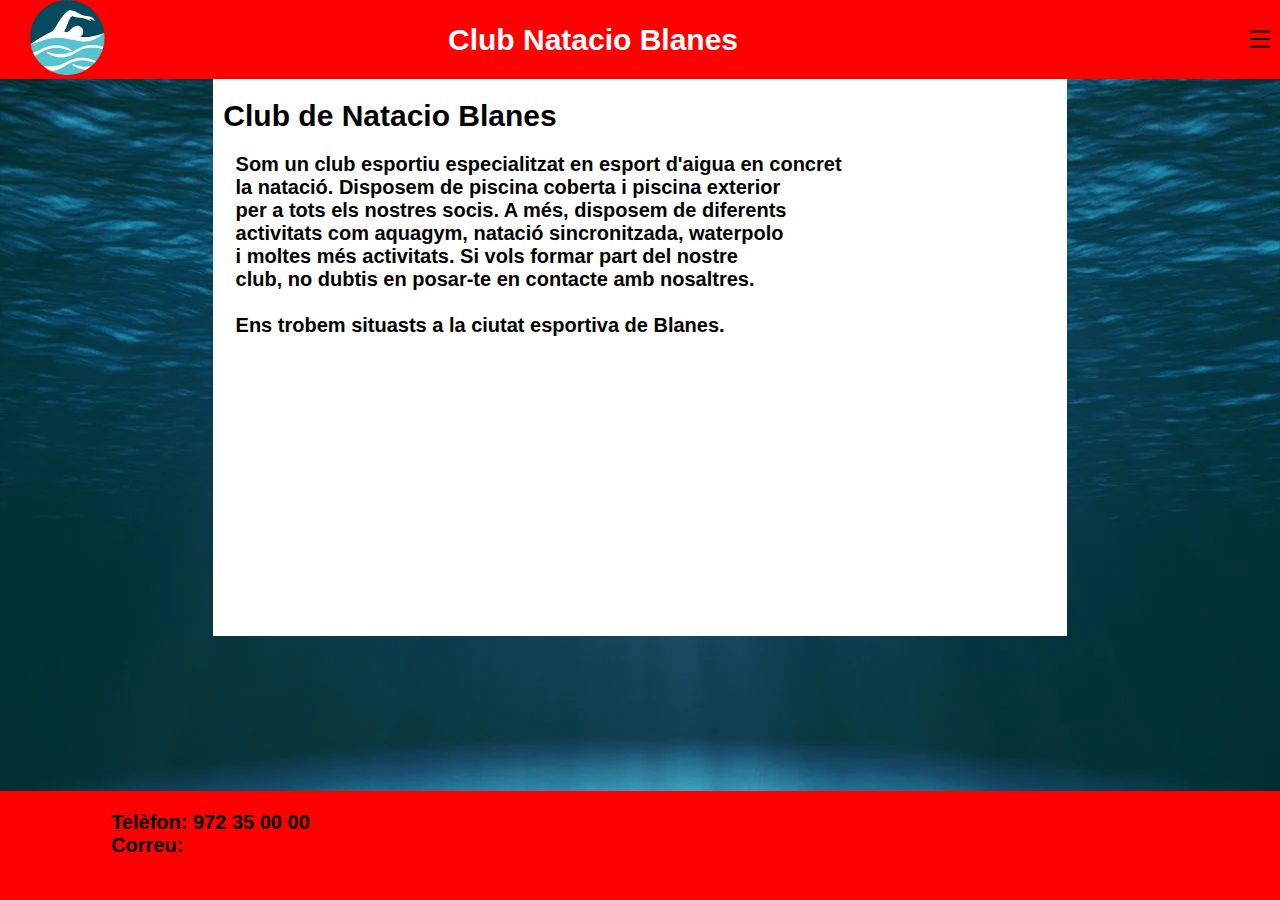
==== index.html @ 4ce44191 "main" ====
<!DOCTYPE html>
<head>
    <title>Club Natacio Blanes</title>
    <meta charset="UTF-8">
    <link rel="stylesheet" href="css/style.css">
    <link rel="stylesheet" href="https://cdn.jsdelivr.net/npm/bootstrap-icons@1.11.3/font/bootstrap-icons.min.css">
    <link rel="icon" type="image/x-icon" href="resources/images-removebg-preview.png">
</head>
<html>
    <section class="top">
        <div class="top-div">
            <div class="logo-div">
                <img class="logo" src="resources/images-removebg-preview.png">
                
            </div>
            <div class="title-div">
                <a class="title-text" href="index.html">Club Natacio Blanes</a>
            </div>
            <div class="menu-div">
                <div class="button-div">
                    <button class="menu"><svg xmlns="http://www.w3.org/2000/svg" width="30" height="30" fill="currentColor" class="bi bi-list" viewBox="0 0 16 16">
                        <path fill-rule="evenodd" d="M2.5 12a.5.5 0 0 1 .5-.5h10a.5.5 0 0 1 0 1H3a.5.5 0 0 1-.5-.5m0-4a.5.5 0 0 1 .5-.5h10a.5.5 0 0 1 0 1H3a.5.5 0 0 1-.5-.5m0-4a.5.5 0 0 1 .5-.5h10a.5.5 0 0 1 0 1H3a.5.5 0 0 1-.5-.5"></path>
                        </svg>
                    </button>
                
                
                <div class="dropdown">
                    <a href="html/carnet_piscina.html">Carnet de piscina</a>
                    <a href="html/horaripiscina.html">Horari de piscina</a> 
                    <a href="html/inscripcions.html">Inscripcions</a>
                    <a href="html/activitats.html">Activitats</a>
                </div>
                </div>
            </div>
            
            
        </div>
    </section>
    <section class="mid">
        <div class="mid-div">
            <div class="mid-div-left">

            </div>
            <div class="mid-div-mid">
<h1 class="text-header">
    Club de Natacio Blanes</h1>
<pre class="text">
    Som un club esportiu especialitzat en esport d'aigua en concret
    la natació. Disposem de piscina coberta i piscina exterior
    per a tots els nostres socis. A més, disposem de diferents
    activitats com aquagym, natació sincronitzada, waterpolo
    i moltes més activitats. Si vols formar part del nostre
    club, no dubtis en posar-te en contacte amb nosaltres.

    Ens trobem situasts a la ciutat esportiva de Blanes.
<iframe class="iframe" src="https://www.google.com/maps/embed?pb=!1m18!1m12!1m3!1d95264.6009514329!2d2.5579128419764925!3d41.741687804921476!2m3!1f0!2f0!3f0!3m2!1i1024!2i768!4f13.1!3m3!1m2!1s0x12bb3d83c9556c6d%3A0xe6a548f80cadcbe2!2sCiutat%20Esportiva%20de%20Blanes!5e0!3m2!1sca!2ses!4v1708103730917!5m2!1sca!2ses" width="600" height="450" style="border:0;" allowfullscreen="" loading="lazy" referrerpolicy="no-referrer-when-downgrade"></iframe>




</pre>

            </div>
            <div class="mid-div-right">
            </div>
        </div>
    </section>
    <section class="bottom">
        <div class="bottom-div">
                <pre class="text">
                    Telèfon: 972 35 00 00
                    Correu:
        </div>
    </section>
</html>
---- css/style.css ----
.time-capt{
    border: 1px solid black;
    background-color: rgb(255, 210, 151);
    border-collapse: collapse;
    font-family: verdana;
    font-weight: 1000;
    font-size: 25px;
}
.time-table{
    margin-top: 5%;
    margin-left: 4%;
    border: 1px solid black;
    background-color: rgb(255, 210, 151);
    border-collapse: collapse;
    font-family: verdana;
    font-weight: 100;
}

.dia{
    border: 1px solid black;
    font-size: 19px;
    font-weight: 1000;
}
.time-table th:hover{
    box-shadow: 0px 10px 10px 0px rgba(0,0,0,0.4);
}
.time-table{
    column-width: 20%;
}
.hora{
    border: 1px solid black;
    font-size: 19px;
    font-weight: 100;
}
.aquagym{
    border: 1px solid black;
    font-size: 19px;
    background-color: rgb(102, 162, 251);
    font-weight: 100;

}
.nataciosincronitzada{
    border: 1px solid black;
    font-size: 19px;
    background-color: rgb(247, 173, 75);
    font-weight: 100;
}
.nataciodecompeticio{
    border: 1px solid black;
    font-size: 19px;
    background-color: rgb(230, 98, 98);
    font-weight: 100;
}
.trampoli{
    border: 1px solid black;
    font-size: 19px;
    background-color: rgb(255, 187, 139);
    font-weight: 100;
}
.saltdeplataforma{
    border: 1px solid black;
    font-size: 19px;
    background-color: rgb(255, 234, 128);
    font-weight: 100;
}
.nataciorecreativa{
    border: 1px solid black;
    font-size: 19px;
    background-color: rgb(144, 220, 255);
    font-weight: 100;
}
.waterpolo{
    border: 1px solid black;
    font-size: 19px;
    background-color: rgba(104, 245, 245, 0.552);
    font-weight: 100;
}
.manteniment{
    border: 1px solid black;
    font-size: 19px;
    background-color: rgb(250, 116, 143);
    font-weight: 100;
}
.formaciosocorrisme{
    border: 1px solid black;
    font-size: 19px;
    background-color: aquamarine;
    font-weight: 100;
}
.blanc{
    border: 0px solid black;
    font-size: 19px;
    font-weight: 100;
    
}
.descanspersonal{
    border: 1px solid black;
    font-size: 19px;
    background-color: rgb(173, 236, 131);
    font-weight: 100;
}
html{
    background-color:white;
    font-family: verdana;
}
.carnet-table{
    background-color: rgb(249, 192, 143);
    border:1px solid black;
    border-spacing: 1px;
}
.carnet-row th{
    background-color: rgb(249, 192, 143);
    border: 1px solid black;
    border-spacing: 30px;
    font-family: verdana;
    font-size: 20px;
    font-weight: bolder;
    }
        
.carnet-row caption {
    background-color: rgb(250, 158, 77);
    border:1px solid black;
    text-align: center;
    font-weight: bold;
    font-size: 19px;
}
.carnet-row td{
            
    text-align: center;
    background-color: rgb(255, 220, 190);
    border:1px solid black;
    color: black;
    font-family: verdana;
    font-size: 15px;
    font-weight: lighter;
}
.carnet-row select{
            
    background-color: rgb(255, 220, 190);
    border:1px solid black;
    color: black;
    font-family: verdana;
    font-size: 100%;
    font-weight: lighter;  
}
/* top index */
.index-body{
    width: 100%;
    height: 100%;
    margin: 0;
    padding: 0;
    font-family: 'Roboto', sans-serif;

}
.top{
    background-color: red;
    width: 100%;
    height: fit-content;
    margin-top: 0%;
}
.top-div{
    display:grid;
    grid-template-columns: repeat(3, 1fr);
    grid-template-rows: repeat(1, 1fr);
    align-items: center;
}
.logo-div .title-div{
    display: flex;
    flex-direction: row;
    align-items: center;
}
.title-text{
    text-decoration: none;
    margin-left: 5%;
    font-size: 30px;
    font-weight: bold;
    color: white;
    grid-column: 2;
    grid-row: 1;
    width: fit-content;
}
.logo-div{

    grid-column: 1;
    grid-row: 1;
}
.logo{
    width: 75px;
    height: 75px;
    margin-left: 30px;
}
.button-div{
    width: fit-content;
    height: fit-content;
    position: relative;
    display: inline-block;
    margin-left: 90%;
    margin-top: 5%;
}
.menu-div{
    align-items: center;
    width: 100%;
    height: 100%;
    grid-column: 3;
    grid-row: 1;
}
.menu{
    float: right;
    background-color: transparent;
    border-color: transparent;
    width: fit-content;
    height: fit-content;
}
.button-div:hover{
    background-color: red;
    box-shadow: 0px 10px 10px 0px rgba(0,0,0,0.4);
    transition: all 0.5s ease-out;
}
.button-div:hover .dropdown{
    display:inline-block;
    position: absolute;
    top: 100%;
    right: 2%;
}
.dropdown{    
    display: none;
    position: absolute;
    max-width: fit-content;        
    box-shadow: 0px 10px 10px 0px rgba(0,0,0,0.4);
    float: right;
    transition: all 0.5s ease-out; /* Add transition */
    background-color: red;
}
.dropdown a{
    display: flex;
    flex-direction: column;
    overflow: auto;
    padding: 10px;
    text-decoration: none;
    color: white;
    background-color: red;
    border: 0.1px solid rgb(142, 142, 142);
    transition: all 0.3s ease-out; /* Add transition */
}
html, body{
    height: 100%;
    margin: 0;
}
html{
    margin: 0;
    padding: 0;
    font-family: 'Roboto', sans-serif;
    background-image: url(./../resources/background2.jpg);
    background-size: cover;
    height: 100%;
    width: 100%;
}
.dropdown a:hover{
    box-shadow: 0px 10px 10px 0px rgba(0,0,0,0.4);
    background-color: rgb(255, 99, 99);
}
.time-body{
    margin: 0;
    padding: 0;
    font-family: 'Roboto', sans-serif;
}
.mid{
    background-color: transparent;
}
.mid-div{
    display:grid;
    grid-template-columns: repeat(6, 1fr);
    grid-template-rows: repeat(1, 1fr);
    width: 100%;
    height: 100%;
    margin-top: 0%;
}
.mid-div-left{
    grid-column: 1;
    grid-row: 1;
}
.mid-div-mid{
    width: 100%;
    height: 100%;
    grid-column: 2/6;
    grid-row: 1;
    background-color: white;
}
.mid-div-rigth{
    grid-column: 6; 
    grid-row: 1;
}
.bottom{
    width: 100%;
    position: fixed;
    bottom: 0;
    background-color: red;
    height: fit-content;
}
.bottom-div{
    height: fir-content;
    width: 100%;
    background-color: red;
}
.text-header{
    margin-left: 10px;
    font-family: Arial, Helvetica, sans-serif;
    text-align: start;
    color: black;
    font-size: 30px;  
    font-weight: bold;
}
.text{
    font-family: Arial, Helvetica, sans-serif;
    text-align: start;
    color: black;
    font-size: 20px;
    font-weight: bold;
}
.iframe{
    width: 70%;
    height: 100%;
    padding: 1rem;
    border: 0;
}
.form-inscripcions{
    display: flex;
    flex-direction: column;
    padding-left: 10px;
    width: fit-content;
}
.send-button{
    width: fit-content;
    height: fit-content;
    background-color: red;
    color: white;
    border: 1px solid black;
    border-radius: 5px;
    margin-top: 10px;
    margin-left: 10px;
}
.send-button1{
    opacity: 0;
}
.send-button:hover{
    background-color: rgb(255, 99, 99);
    box-shadow: 0px 10px 10px 0px rgba(0,0,0,0.4);
    transition: all 0.5s ease-out;
}
.send-button i{
    margin: 10px;
    margin-top: 10px;
    margin-bottom: 10px;
    width: fit-content;
    height: fit-content;
}
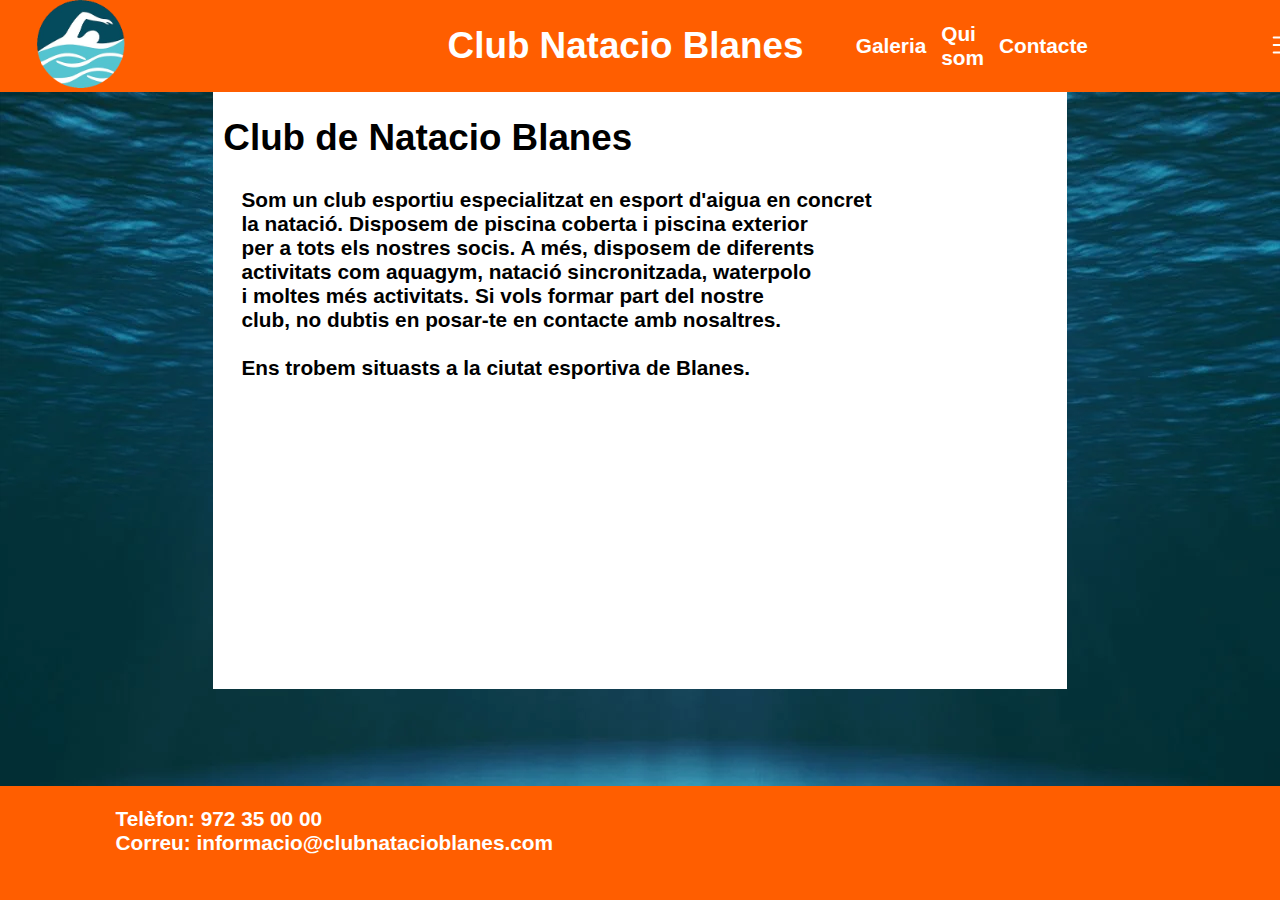
==== commit 336c72a6: "cambios" ====
--- a/index.html
+++ b/index.html
@@ -17,8 +17,11 @@
                 <a class="title-text" href="index.html">Club Natacio Blanes</a>
             </div>
             <div class="menu-div">
+                <a class="menu-option" href="html/geleria.html">Galeria</a>
+                <a class="menu-option" href="html/qui_som.html">Qui som</a>
+                <a class="menu-option" href="html/contacte.html">Contacte</a>
                 <div class="button-div">
-                    <button class="menu"><svg xmlns="http://www.w3.org/2000/svg" width="30" height="30" fill="currentColor" class="bi bi-list" viewBox="0 0 16 16">
+                    <button class="menu"><svg xmlns="http://www.w3.org/2000/svg" width="30" height="30" fill="white" class="bi bi-list" viewBox="0 0 16 16">
                         <path fill-rule="evenodd" d="M2.5 12a.5.5 0 0 1 .5-.5h10a.5.5 0 0 1 0 1H3a.5.5 0 0 1-.5-.5m0-4a.5.5 0 0 1 .5-.5h10a.5.5 0 0 1 0 1H3a.5.5 0 0 1-.5-.5m0-4a.5.5 0 0 1 .5-.5h10a.5.5 0 0 1 0 1H3a.5.5 0 0 1-.5-.5"></path>
                         </svg>
                     </button>
@@ -44,7 +47,7 @@
             <div class="mid-div-mid">
 <h1 class="text-header">
     Club de Natacio Blanes</h1>
-<pre class="text">
+<pre class="text-black">
     Som un club esportiu especialitzat en esport d'aigua en concret
     la natació. Disposem de piscina coberta i piscina exterior
     per a tots els nostres socis. A més, disposem de diferents
@@ -67,9 +70,9 @@
     </section>
     <section class="bottom">
         <div class="bottom-div">
-                <pre class="text">
+                <pre class="bottom-text">
                     Telèfon: 972 35 00 00
-                    Correu:
+                    Correu: informacio@clubnatacioblanes.com
         </div>
     </section>
 </html>--- a/css/style.css
+++ b/css/style.css
@@ -18,7 +18,7 @@
 
 .dia{
     border: 1px solid black;
-    font-size: 19px;
+    font-size: 1.2rem;
     font-weight: 1000;
 }
 .time-table th:hover{
@@ -29,73 +29,73 @@
 }
 .hora{
     border: 1px solid black;
-    font-size: 19px;
+    font-size: 1.2rem;
     font-weight: 100;
 }
 .aquagym{
     border: 1px solid black;
-    font-size: 19px;
+    font-size: 1.2rem;
     background-color: rgb(102, 162, 251);
     font-weight: 100;
 
 }
 .nataciosincronitzada{
     border: 1px solid black;
-    font-size: 19px;
+    font-size: 1.2rem;
     background-color: rgb(247, 173, 75);
     font-weight: 100;
 }
 .nataciodecompeticio{
     border: 1px solid black;
-    font-size: 19px;
+    font-size: 1.2rem;
     background-color: rgb(230, 98, 98);
     font-weight: 100;
 }
 .trampoli{
     border: 1px solid black;
-    font-size: 19px;
+    font-size: 1.2rem;
     background-color: rgb(255, 187, 139);
     font-weight: 100;
 }
 .saltdeplataforma{
     border: 1px solid black;
-    font-size: 19px;
+    font-size: 1.2rem;
     background-color: rgb(255, 234, 128);
     font-weight: 100;
 }
 .nataciorecreativa{
     border: 1px solid black;
-    font-size: 19px;
+    font-size: 1.2rem;
     background-color: rgb(144, 220, 255);
     font-weight: 100;
 }
 .waterpolo{
     border: 1px solid black;
-    font-size: 19px;
+    font-size: 1.2rem;
     background-color: rgba(104, 245, 245, 0.552);
     font-weight: 100;
 }
 .manteniment{
     border: 1px solid black;
-    font-size: 19px;
+    font-size: 1.2rem;
     background-color: rgb(250, 116, 143);
     font-weight: 100;
 }
 .formaciosocorrisme{
     border: 1px solid black;
-    font-size: 19px;
+    font-size: 1.2rem;
     background-color: aquamarine;
     font-weight: 100;
 }
 .blanc{
     border: 0px solid black;
-    font-size: 19px;
+    font-size: 1.3rem;
     font-weight: 100;
     
 }
 .descanspersonal{
     border: 1px solid black;
-    font-size: 19px;
+    font-size: 1.3rem;
     background-color: rgb(173, 236, 131);
     font-weight: 100;
 }
@@ -106,23 +106,26 @@
 .carnet-table{
     background-color: rgb(249, 192, 143);
     border:1px solid black;
-    border-spacing: 1px;
+    border-spacing: 0.1rem;
+    margin-top:2rem;
+    width: 80%; 
+    margin-left: 1.5rem;
 }
 .carnet-row th{
     background-color: rgb(249, 192, 143);
-    border: 1px solid black;
-    border-spacing: 30px;
-    font-family: verdana;
-    font-size: 20px;
+    border: 0.1rem solid black;
+    border-spacing: 2.3rem;
+    font-family: verdana;
+    font-size: 1.3rem;
     font-weight: bolder;
     }
         
-.carnet-row caption {
+.carnet-caption{
     background-color: rgb(250, 158, 77);
     border:1px solid black;
     text-align: center;
     font-weight: bold;
-    font-size: 19px;
+    font-size: 1.2rem;
 }
 .carnet-row td{
             
@@ -153,7 +156,7 @@
 
 }
 .top{
-    background-color: red;
+    background-color: rgb(255, 94, 0);
     width: 100%;
     height: fit-content;
     margin-top: 0%;
@@ -172,7 +175,7 @@
 .title-text{
     text-decoration: none;
     margin-left: 5%;
-    font-size: 30px;
+    font-size: 2.3rem;
     font-weight: bold;
     color: white;
     grid-column: 2;
@@ -185,24 +188,38 @@
     grid-row: 1;
 }
 .logo{
-    width: 75px;
-    height: 75px;
-    margin-left: 30px;
+    width: 5.5rem;
+    height: 5.5rem;
+    margin-left: 2.3rem;
 }
 .button-div{
     width: fit-content;
     height: fit-content;
     position: relative;
     display: inline-block;
-    margin-left: 90%;
-    margin-top: 5%;
+    margin-left: 10rem;
 }
 .menu-div{
+    display: flex;
+    flex-direction: row;
     align-items: center;
     width: 100%;
     height: 100%;
     grid-column: 3;
     grid-row: 1;
+}
+.menu-option{
+    padding: 0.2rem;
+    border-radius: 0.9rem;
+    text-decoration: none;
+    color: white;
+    font-size: 1.3rem;
+    font-weight: bold;
+    margin-right: 2%;
+}
+.menu-option:hover{
+    box-shadow: 0px 10px 10px 0px rgba(0,0,0,0.4);
+    transition: all 0.5s ease-out;
 }
 .menu{
     float: right;
@@ -212,7 +229,7 @@
     height: fit-content;
 }
 .button-div:hover{
-    background-color: red;
+    background-color: rgb(255, 94, 0);
     box-shadow: 0px 10px 10px 0px rgba(0,0,0,0.4);
     transition: all 0.5s ease-out;
 }
@@ -229,7 +246,7 @@
     box-shadow: 0px 10px 10px 0px rgba(0,0,0,0.4);
     float: right;
     transition: all 0.5s ease-out; /* Add transition */
-    background-color: red;
+    background-color: rgb(255, 94, 0);
 }
 .dropdown a{
     display: flex;
@@ -238,7 +255,7 @@
     padding: 10px;
     text-decoration: none;
     color: white;
-    background-color: red;
+    background-color: rgb(255, 94, 0);
     border: 0.1px solid rgb(142, 142, 142);
     transition: all 0.3s ease-out; /* Add transition */
 }
@@ -286,6 +303,13 @@
     grid-row: 1;
     background-color: white;
 }
+.mid-div-mid-carnet{
+    width: 100%;
+    height: 100%;
+    grid-column: 2/6;
+    grid-row: 1;
+    background-color: transparent;
+}
 .mid-div-rigth{
     grid-column: 6; 
     grid-row: 1;
@@ -294,27 +318,42 @@
     width: 100%;
     position: fixed;
     bottom: 0;
-    background-color: red;
+    background-color: rgb(255, 94, 0);
     height: fit-content;
 }
 .bottom-div{
     height: fir-content;
     width: 100%;
-    background-color: red;
+    background-color: rgb(255, 94, 0);
 }
 .text-header{
     margin-left: 10px;
     font-family: Arial, Helvetica, sans-serif;
     text-align: start;
     color: black;
-    font-size: 30px;  
-    font-weight: bold;
-}
-.text{
+    font-size: 2.3rem;  
+    font-weight: bold;
+}
+.bottom-text{
+    font-family: Arial, Helvetica, sans-serif;
+    text-align: start;
+    color: white;
+    font-size: 1.3rem;
+    font-weight: bold;
+}
+.text-white{
+    font-family: Arial, Helvetica, sans-serif;
+    text-align: start;
+    color: white;
+    font-size: 1.3rem;
+    font-weight: bold;
+}
+.text-black{
+    padding: 5px;
     font-family: Arial, Helvetica, sans-serif;
     text-align: start;
     color: black;
-    font-size: 20px;
+    font-size: 1.3rem;
     font-weight: bold;
 }
 .iframe{
@@ -332,7 +371,7 @@
 .send-button{
     width: fit-content;
     height: fit-content;
-    background-color: red;
+    background-color: rgb(255, 94, 0);
     color: white;
     border: 1px solid black;
     border-radius: 5px;
@@ -353,4 +392,19 @@
     margin-bottom: 10px;
     width: fit-content;
     height: fit-content;
+}
+.activitats-table{
+    width: 100%;
+    height: fit-content;
+    border:1px solid black;
+    border-spacing: 1px;
+}
+.activitats-table th,tr,td{
+    border:1px solid black;
+    font-family: verdana;
+    text-align: center;
+}
+.activitats-table td{
+    font-size: 15px;
+    font-family: Verdana;
 }